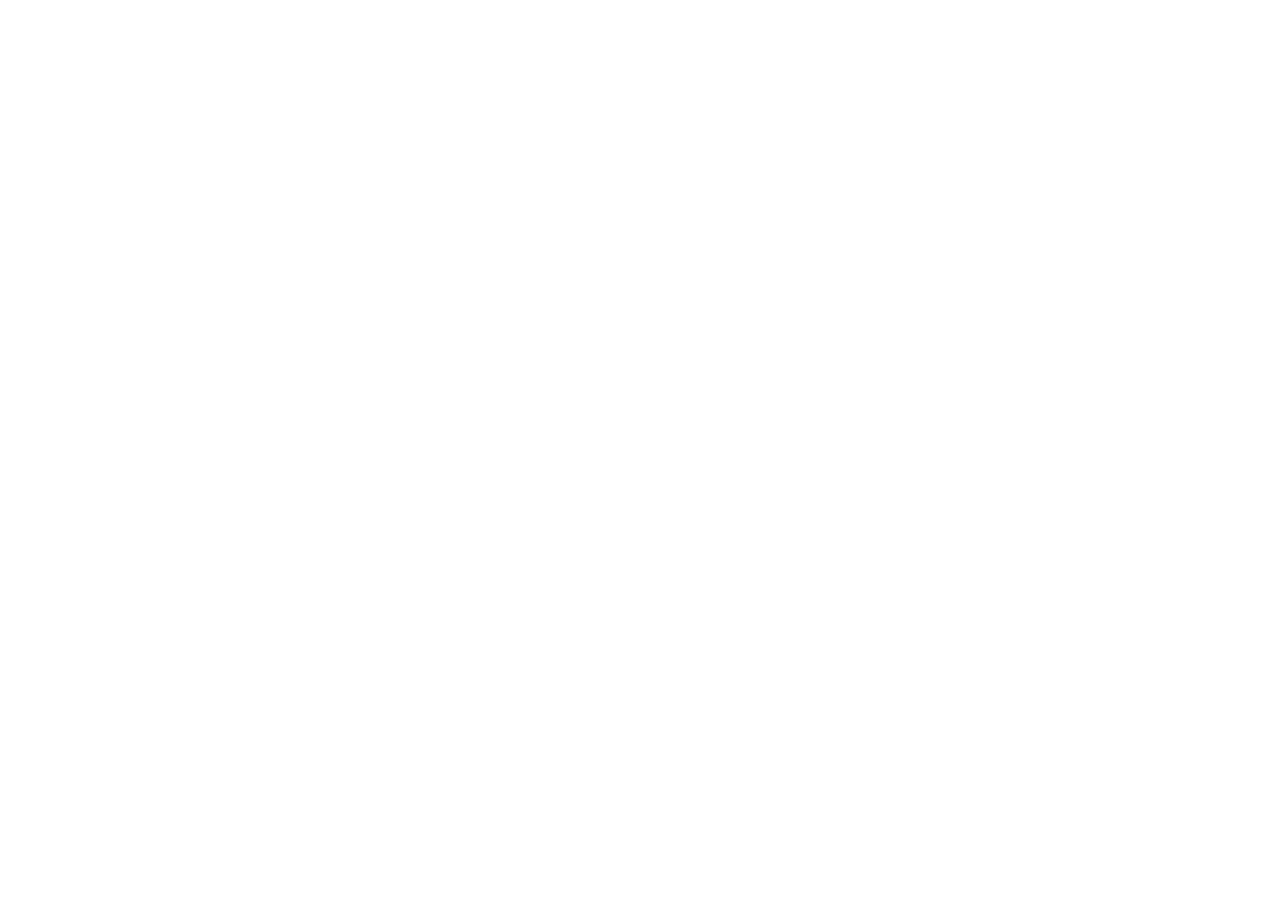
==== highscores.html @ b7de4de6 "fixed timer to stop at 0" ====
<!DOCTYPE html>
<html lang="en">

<head>
    <meta charset="UTF-8">
    <meta name="viewport" content="width=device-width, initial-scale=1.0">
    <title>Highscores Page</title>
    <link rel="stylesheet" href="https://stackpath.bootstrapcdn.com/bootstrap/4.5.2/css/bootstrap.min.css"
        integrity="sha384-JcKb8q3iqJ61gNV9KGb8thSsNjpSL0n8PARn9HuZOnIxN0hoP+VmmDGMN5t9UJ0Z" crossorigin="anonymous">
    <link rel="stylesheet" href="./style.css">
</head>

<body>


    <script src="https://code.jquery.com/jquery-3.5.1.slim.min.js"
        integrity="sha384-DfXdz2htPH0lsSSs5nCTpuj/zy4C+OGpamoFVy38MVBnE+IbbVYUew+OrCXaRkfj"
        crossorigin="anonymous"></script>
    <script src="https://cdn.jsdelivr.net/npm/popper.js@1.16.1/dist/umd/popper.min.js"
        integrity="sha384-9/reFTGAW83EW2RDu2S0VKaIzap3H66lZH81PoYlFhbGU+6BZp6G7niu735Sk7lN"
        crossorigin="anonymous"></script>
    <script src="https://stackpath.bootstrapcdn.com/bootstrap/4.5.2/js/bootstrap.min.js"
        integrity="sha384-B4gt1jrGC7Jh4AgTPSdUtOBvfO8shuf57BaghqFfPlYxofvL8/KUEfYiJOMMV+rV"
        crossorigin="anonymous"></script>
    <script src="./script.js"></script>
</body>

</html>
---- style.css ----
.hide{
    display: none;

}

.show {
    display: block;

}
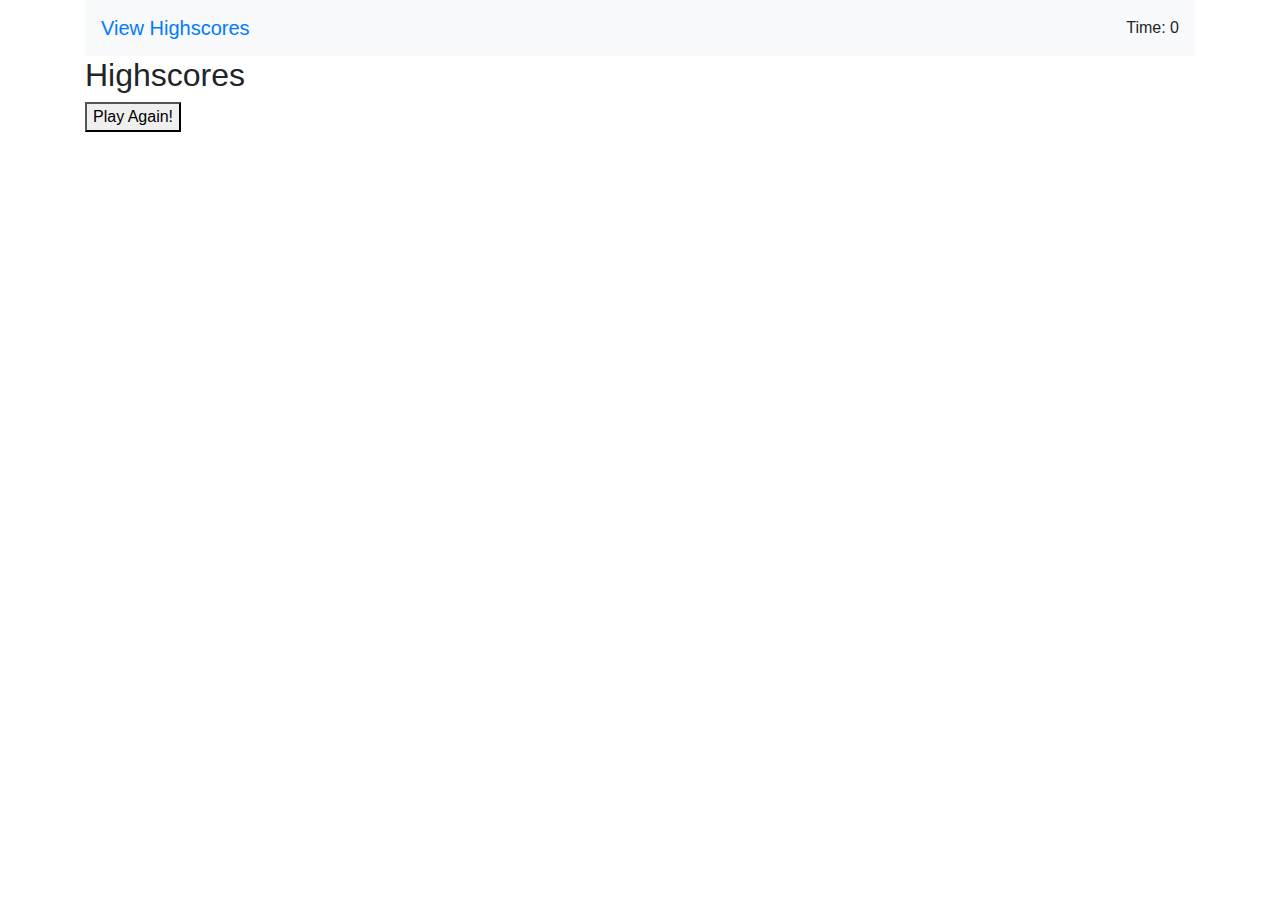
==== commit 9ab8d6d9: "created highscores page" ====
--- a/highscores.html
+++ b/highscores.html
@@ -11,6 +11,29 @@
 </head>
 
 <body>
+    <div class="container">
+
+    <header class="row">
+        <div class="col-md-12" id="Highscores">
+            <nav class="navbar navbar-light bg-light">
+                <span class="navbar-brand mb-0 h1" id="highscores-page"><a href="./highscores.html">View Highscores</a></span>
+                <div id=timer>Time: <span id="time">0</span>
+                </div>
+            </nav>
+        </div>
+
+</header>
+
+    <section id="highscores-view">
+        <div class="row">
+            <div id="high-score" class="col-md-12">
+                <h2>Highscores</h2>
+                <h3 id="final-score"></h3>
+                <button id="play-again" type="submit">Play Again!</button>
+            </div>
+        </div>
+    </section>
+    </div>
 
 
     <script src="https://code.jquery.com/jquery-3.5.1.slim.min.js"
@@ -22,7 +45,7 @@
     <script src="https://stackpath.bootstrapcdn.com/bootstrap/4.5.2/js/bootstrap.min.js"
         integrity="sha384-B4gt1jrGC7Jh4AgTPSdUtOBvfO8shuf57BaghqFfPlYxofvL8/KUEfYiJOMMV+rV"
         crossorigin="anonymous"></script>
-    <script src="./script.js"></script>
+    <script src="highscores.js"></script>
 </body>
 
 </html>